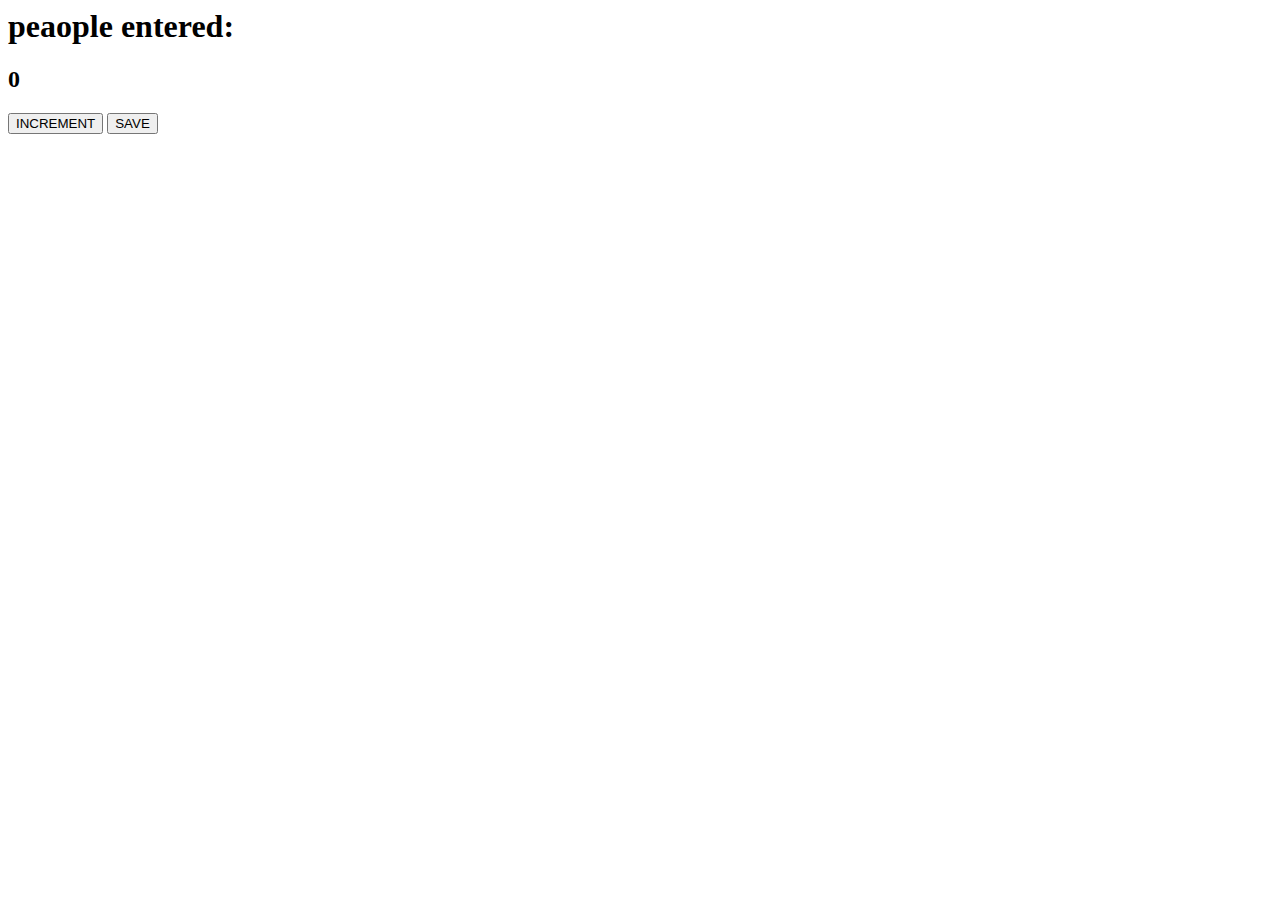
==== index.html @ cfdf37f2 "done" ====
<html>
    <head>
        <link rel="preconnect" href="https://fonts.googleapis.com">
<link rel="preconnect" href="https://fonts.gstatic.com" crossorigin>
<link href="https://fonts.googleapis.com/css2?family=Shadows+Into+Light&display=swap" rel="stylesheet">
        <link rel="stylesheet" href="index.css">
    
    </head>
    <body>
        <h1>peaople entered:</h1>
        <h2 id="count">0</h2>
        <button id="increment-btn" onclick="countlap()">INCREMENT</button>
        <button id="save-btn" onclick="save()">SAVE</button>
        <script src="index.js"> 
        </script>
        
    </body>
</html>
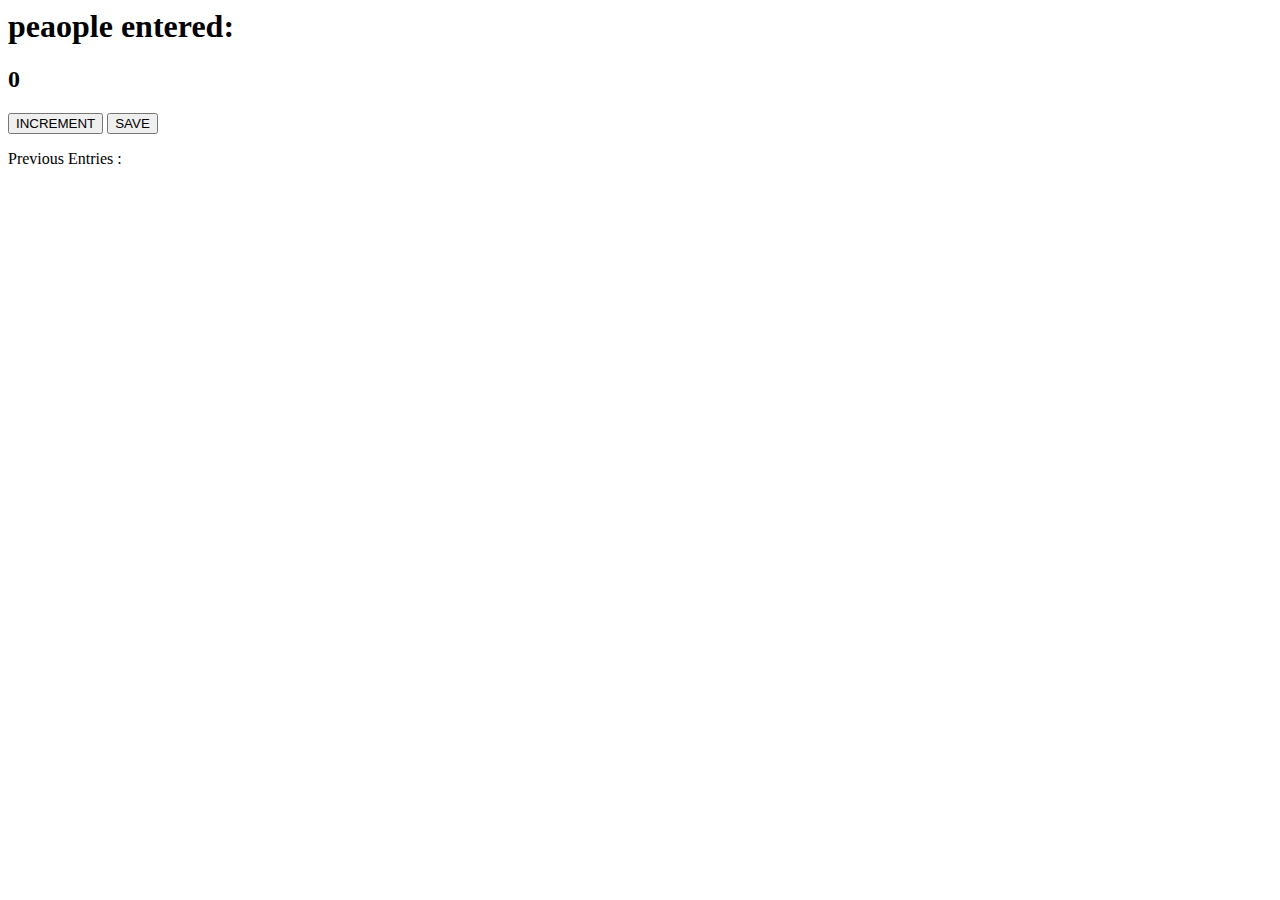
==== commit bc50bda2: "Proper passenger counter app" ====
--- a/index.html
+++ b/index.html
@@ -1,8 +1,6 @@
 <html>
     <head>
-        <link rel="preconnect" href="https://fonts.googleapis.com">
-<link rel="preconnect" href="https://fonts.gstatic.com" crossorigin>
-<link href="https://fonts.googleapis.com/css2?family=Shadows+Into+Light&display=swap" rel="stylesheet">
+    
         <link rel="stylesheet" href="index.css">
     
     </head>
@@ -11,6 +9,7 @@
         <h2 id="count">0</h2>
         <button id="increment-btn" onclick="countlap()">INCREMENT</button>
         <button id="save-btn" onclick="save()">SAVE</button>
+        <p id="save-el">Previous Entries :</p>
         <script src="index.js"> 
         </script>
         
